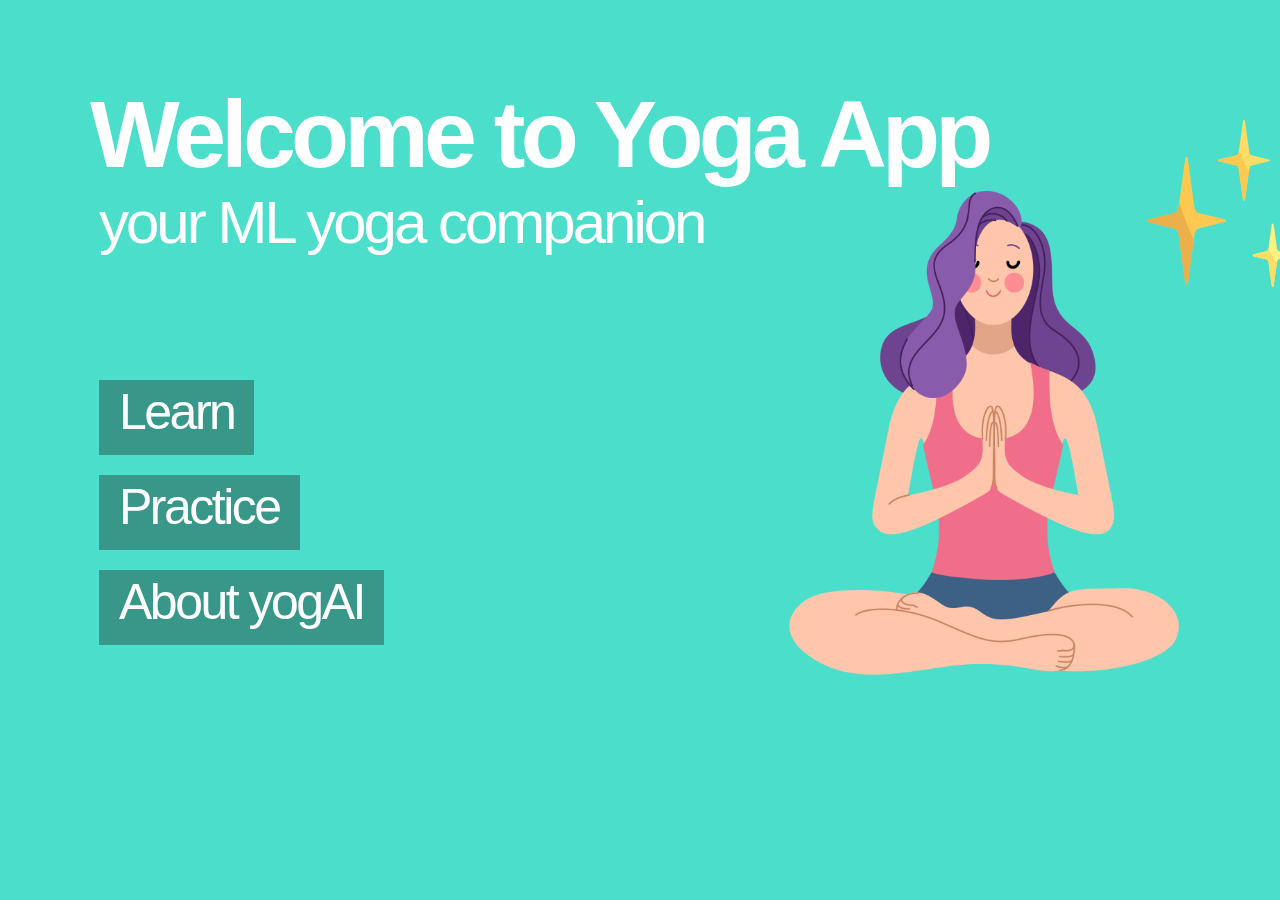
==== index.html @ 8b025769 "first commit" ====
<!DOCTYPE html>
<html lang="en">
<head>
    <meta charset="UTF-8">
    <meta name="viewport" content="width=device-width, initial-scale=1.0">
    <title>Yoga App</title>
    <!-- <link rel="icon" type="image/png" sizes="32x32" href="imgs/favicon-32x32.png"> -->
    <link rel="icon" type="image/png" sizes="16x16" href="imgs/indexpgimg.png">
    <link rel="stylesheet" href="style.css">
    <script async src="https://www.googletagmanager.com/gtag/js?id=UA-178448067-1"></script>
    <script>
      window.dataLayer = window.dataLayer || [];
      function gtag(){dataLayer.push(arguments);}
      gtag('js', new Date());
      gtag('config', 'UA-178448067-1');
    </script>
</head>
<body>
  <h1 style="width:1200px; margin-bottom: 10px; padding-left:20px; font-size:95px;"> Welcome to Yoga App</h1>
  <h2> your ML yoga companion</h2>
  <img src="imgs/indexpgimg.png" style="margin-left:650px; margin-top:100px; width: 694px; height: 700px;">
  <img src="imgs/sparkles.svg" style="position:absolute; top:120px; left:1130px; width:180px; height:167px">
  <div><a href="instructionsLearn.html" style="width: 240px"><indexbutton style="top: 380px">Learn</indexbutton></a></div>
  <div><a href="instructionsPractice.html" style="width: 150px"><indexbutton style="top: 475px">Practice</indexbutton></a></div>
  <div><a href="about.html" style="width: 210px"><indexbutton style="top:570px;">About yogAI</indexbutton></a></div>
  


</body>
<!-- <footer>&copy; Copyright & Stuff 2022. Made With ❤️ & 💧.</footer> -->
</html>
---- style.css ----
canvas {
  display: block;
}

body {
  margin: 2px;
  /*background-color: #ce3635;*/
  background-color: #4bdfcb;
  font-family: Helvetica, sans-serif, sans-serif;
  font-size: 14px;
  /* overflow:auto;  */
  width: 15px;
  height: 30px;
}

.instruction{
height: 30px;
width: 30px;
}


h1 {
  position:absolute;
  width: 800px;
  height: 100px;
  left: 70px;
  top: 0px;

  font-family: -apple-system, BlinkMacSystemFont, 'Segoe UI', Roboto, Oxygen, Ubuntu, Cantarell, 'Open Sans', 'Helvetica Neue', sans-serif;
  font-style: normal;
  font-weight: bold;
  font-size: 120px;
  line-height: 141px;
  /* identical to box height */

  letter-spacing: -0.05em;

  color: #FFFFFF;
}

h2{
  position: absolute;
  width: 800px;
  height: 76px;
  left: 99px;
  top: 135px;

  font-family: -apple-system, BlinkMacSystemFont, 'Segoe UI', Roboto, Oxygen, Ubuntu, Cantarell, 'Open Sans', 'Helvetica Neue', sans-serif;
  font-style: normal;
  font-weight: 500;
  font-size: 60px;
  line-height: 76px;
  letter-spacing: -0.05em;

  color: #FFFFFF;
}

h3{
  width: 60px; 
  height: 60px; 
  font-size: 45px; 
  color: #FFFFFF;
  padding-left: 45px;
}

p {
  font-size: 30px;
  font-weight: normal;
  font-family: -apple-system, BlinkMacSystemFont, 'Segoe UI', Roboto, Oxygen, Ubuntu, Cantarell, 'Open Sans', 'Helvetica Neue', sans-serif;
  text-align: justify;
  margin-top: 0px;
  margin-bottom: 100px;
  text-align: left;
  padding-left: 20px;
  padding-right: 20px;
  padding-top: 30px;
  padding-bottom: 30px;
  letter-spacing: -0.05em;
  left:99px; 

  color: #FFFFFF;

  background: rgba(87, 73, 174, 0.37);
}

a {
  color: black;
  text-decoration: none;
  display: inline-block; 
}

footer {
  position: fixed;
  left: 0;
  bottom: 0;
  height: 30px;
  width: 100%;
  color: white;
  text-align: center;
}


indexbutton{
  position: absolute;
  font-family: -apple-system, BlinkMacSystemFont, 'Segoe UI', Roboto, Oxygen, Ubuntu, Cantarell, 'Open Sans', 'Helvetica Neue', sans-serif;
  font-style: normal;
  font-weight: 500;
  font-size: 50px;
  line-height: 65px;
  /* identical to box height */
  text-align: left;
  padding-left: 20px;
  padding-right: 20px;
  letter-spacing: -0.05em;
  height: 75px; 
  left:99px; 

  color: #FFFFFF;

  background: rgba(24, 26, 22, 0.37);

}

indexbutton:hover{
  border: 4px solid #FFFFFF;
  box-sizing: border-box;
}

.buttons {
  display: flex;
  justify-content: space-between;
}

.parent {
  width:730px;
  height:120px;
  position: absolute;
  top:170px; 
  left:770px;
  text-align: center;
  align-content: center;
}
 
.child {
  position: absolute;
  left: 50%;
  /* bring your own prefixes */
  transform: translate(-50%, -90px);
}

.stars {
  visibility: hidden;
  left: 840px; 
  bottom:0px; 
  position:absolute; 
  width: 188px; 
  height: 210px; 
  z-index: 0;
}

.stars.animated {
  visibility: visible;
  overflow: auto;
  left: 840px; 
  position:absolute;
  bottom:0px;
  animation: fadein 1.5s ease;
  
}
/*
@keyframes fadein {
  0%   {bottom: -220px;}
  25%  {bottom: -100px;}
  50%  {bottom: 0px;}
  75%  {bottom: -100px;}
  100% {bottom: -220px;}
}*/
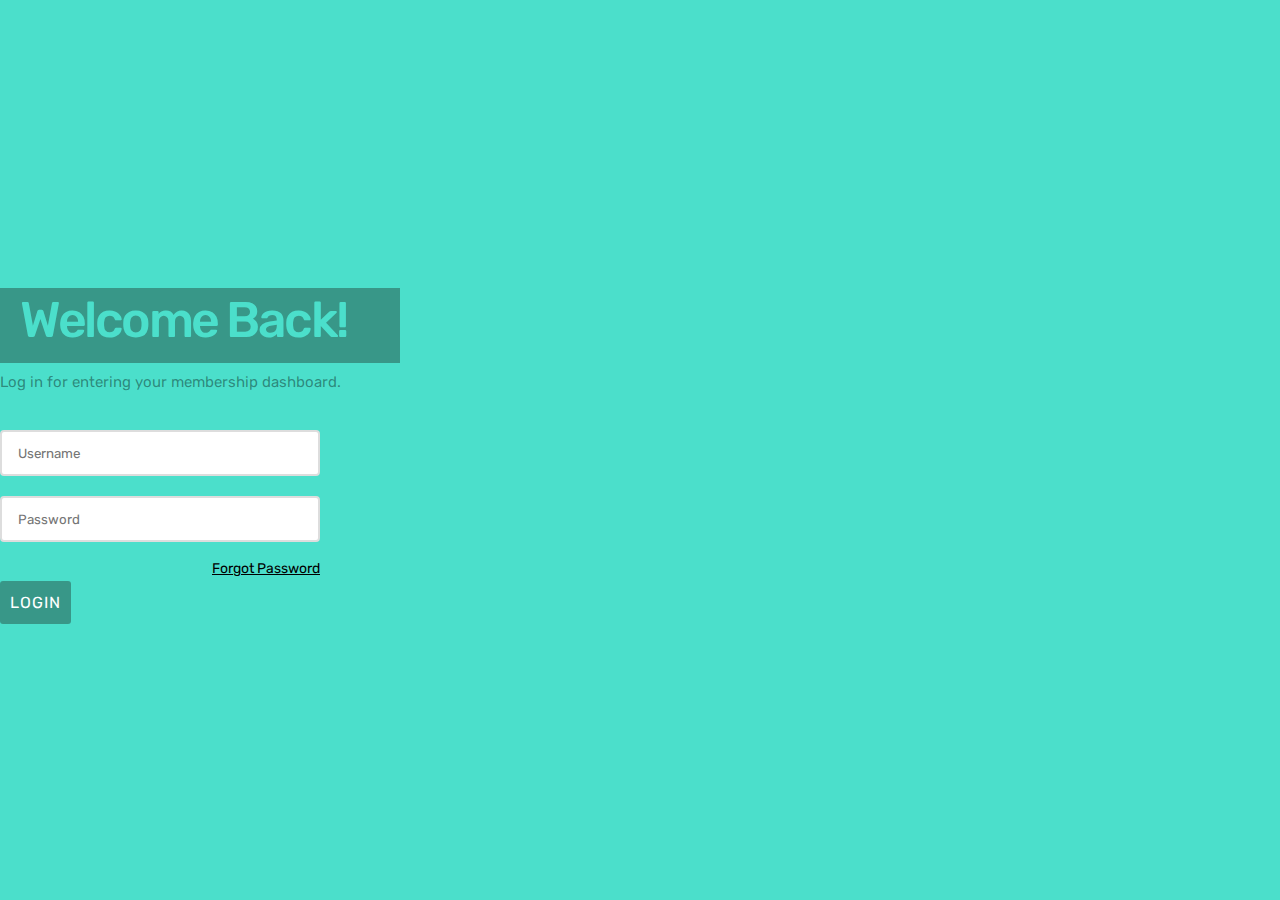
==== commit c89dd054: "login commit" ====
--- a/index.html
+++ b/index.html
@@ -1,31 +1,28 @@
 <!DOCTYPE html>
-<html lang="en">
+<html lang="en" >
 <head>
-    <meta charset="UTF-8">
-    <meta name="viewport" content="width=device-width, initial-scale=1.0">
-    <title>Yoga App</title>
-    <!-- <link rel="icon" type="image/png" sizes="32x32" href="imgs/favicon-32x32.png"> -->
-    <link rel="icon" type="image/png" sizes="16x16" href="imgs/indexpgimg.png">
-    <link rel="stylesheet" href="style.css">
-    <script async src="https://www.googletagmanager.com/gtag/js?id=UA-178448067-1"></script>
-    <script>
-      window.dataLayer = window.dataLayer || [];
-      function gtag(){dataLayer.push(arguments);}
-      gtag('js', new Date());
-      gtag('config', 'UA-178448067-1');
-    </script>
+  <meta charset="UTF-8">
+  <title>Animated Login Page | Webdevtrick.com</title>
+  <link href="https://fonts.googleapis.com/css?family=Rubik&display=swap" rel="stylesheet">
+<link rel="stylesheet" href="login.css">
 </head>
 <body>
-  <h1 style="width:1200px; margin-bottom: 10px; padding-left:20px; font-size:95px;"> Welcome to Yoga App</h1>
-  <h2> your ML yoga companion</h2>
-  <img src="imgs/indexpgimg.png" style="margin-left:650px; margin-top:100px; width: 694px; height: 700px;">
-  <img src="imgs/sparkles.svg" style="position:absolute; top:120px; left:1130px; width:180px; height:167px">
-  <div><a href="instructionsLearn.html" style="width: 240px"><indexbutton style="top: 380px">Learn</indexbutton></a></div>
-  <div><a href="instructionsPractice.html" style="width: 150px"><indexbutton style="top: 475px">Practice</indexbutton></a></div>
-  <div><a href="about.html" style="width: 210px"><indexbutton style="top:570px;">About yogAI</indexbutton></a></div>
-  
 
-
+<div class="container">
+  <div class="left-section">
+    <div class="header">
+      <h1 class="animation a1">Welcome Back!</h1>
+      <h4 class="animation a2">Log in for entering your membership dashboard.</h4>
+    </div>
+    <div class="form">
+      <input type="email" class="form-field animation a3" placeholder="Username">
+      <input type="password" class="form-field animation a4" placeholder="Password">
+      <p class="animation a5"><a href="#">Forgot Password</a></p>
+      <a href="home.html" style="width: 400px;text-decoration: none;">
+      <indexbutton class="animation a6">LOGIN</indexbutton></a>
+    </div>
+  </div>
+  <div class="right-section"></div>
+</div> 
 </body>
-<!-- <footer>&copy; Copyright & Stuff 2022. Made With ❤️ & 💧.</footer> -->
 </html>--- a/login.css
+++ b/login.css
@@ -0,0 +1,160 @@
+/** Code By Webdevtrick ( https://webdevtrick.com ) **/
+* {
+    box-sizing: border-box;
+  }
+  body {
+    font-family: 'Rubik', sans-serif;
+    background-color: #4bdfcb;
+    margin: 0;
+    padding: 0;
+  }
+  .container {
+    display: flex;
+    height: 100vh;
+  }
+  .left-section {
+    overflow: hidden;
+    display: flex;
+    flex-wrap: wrap;
+    flex-direction: column;
+    justify-content: center;
+    -webkit-animation-name: left-section;
+            animation-name: left-section;
+    -webkit-animation-duration: 1s;
+            animation-duration: 1s;
+    -webkit-animation-fill-mode: both;
+            animation-fill-mode: both;
+    -webkit-animation-delay: 1s;
+            animation-delay: 1s;
+  }
+  .right-section {
+    flex: 1;
+    /* background: linear-gradient(to right, #f50629 0%, #fd9d08 100%); */
+    transition: 1s;
+    background-image: url(https://media.giphy.com/media/QJRiHZDRUW02Q/giphy.gif);
+    background-size: cover;
+    background-repeat: no-repeat;
+    background-position: center;
+  }
+  .header > h1 {
+    margin: 0;
+    color: #4bdfcb;
+  }
+  .header > h4 {
+    margin-top: 10px;
+    font-weight: normal;
+    font-size: 15px;
+    color: rgba(0, 0, 0, 0.4);
+  }
+  .form {
+    max-width: 80%;
+    display: flex;
+    flex-direction: column;
+  }
+  .form > p {
+    text-align: right;
+  }
+  .form > p > a {
+    color: #000;
+    font-size: 14px;
+  }
+  .form-field {
+    height: 46px;
+    padding: 0 16px;
+    border: 2px solid #ddd;
+    border-radius: 4px;
+    font-family: 'Rubik', sans-serif;
+    outline: 0;
+    transition: .2s;
+    margin-top: 20px;
+  }
+  .form-field:focus {
+    border-color: #0f7ef1;
+  }
+  .form > button,indexbutton {
+    padding: 12px 10px;
+    border: 0;
+    /* background: linear-gradient(to right, #4bdfcb 0%, #fd9d08 100%); */
+    background: rgba(24, 26, 22, 0.37);
+     border-radius: 3px;
+    margin-top: 10px;
+    color: #fff;
+    letter-spacing: 1px;
+    font-family: 'Rubik', sans-serif;
+  }
+  .animation {
+    -webkit-animation-name: move;
+            animation-name: move;
+    -webkit-animation-duration: .4s;
+            animation-duration: .4s;
+    -webkit-animation-fill-mode: both;
+            animation-fill-mode: both;
+    -webkit-animation-delay: 2s;
+            animation-delay: 2s;
+  }
+  
+  .a1 {
+    -webkit-animation-delay: 2s;
+            animation-delay: 2s;
+            font-weight: 500;
+  font-size: 50px;
+  line-height: 65px; 
+  text-align: left;
+  padding-left: 20px;
+  padding-right: 20px;
+  letter-spacing: -0.05em;
+  height: 75px; 
+  left:99px; 
+  color: #FFFFFF;
+  background: rgba(24, 26, 22, 0.37);
+  }
+  .a2 {
+    -webkit-animation-delay: 2.1s;
+            animation-delay: 2.1s;
+  }
+  .a3 {
+    -webkit-animation-delay: 2.2s;
+            animation-delay: 2.2s;
+  }
+  .a4 {
+    -webkit-animation-delay: 2.3s;
+            animation-delay: 2.3s;
+  }
+  .a5 {
+    -webkit-animation-delay: 2.4s;
+            animation-delay: 2.4s;
+  }
+  .a6 {
+    -webkit-animation-delay: 2.5s;
+            animation-delay: 2.5s;
+
+  }
+  .a6:hover{
+        border: 2px solid #FFFFFF;
+        box-sizing: border-box;   
+  }
+  @keyframes move {
+    0% {
+      opacity: 0;
+      visibility: hidden;
+      -webkit-transform: translateY(-40px);
+              transform: translateY(-40px);
+    }
+    100% {
+      opacity: 1;
+      visibility: visible;
+      -webkit-transform: translateY(0);
+              transform: translateY(0);
+    }
+  }
+  @keyframes left-section {
+    0% {
+      opacity: 0;
+      width: 0;
+    }
+    100% {
+      opacity: 1;
+      padding: 20px 40px;
+      width: 440px;
+    }
+  }